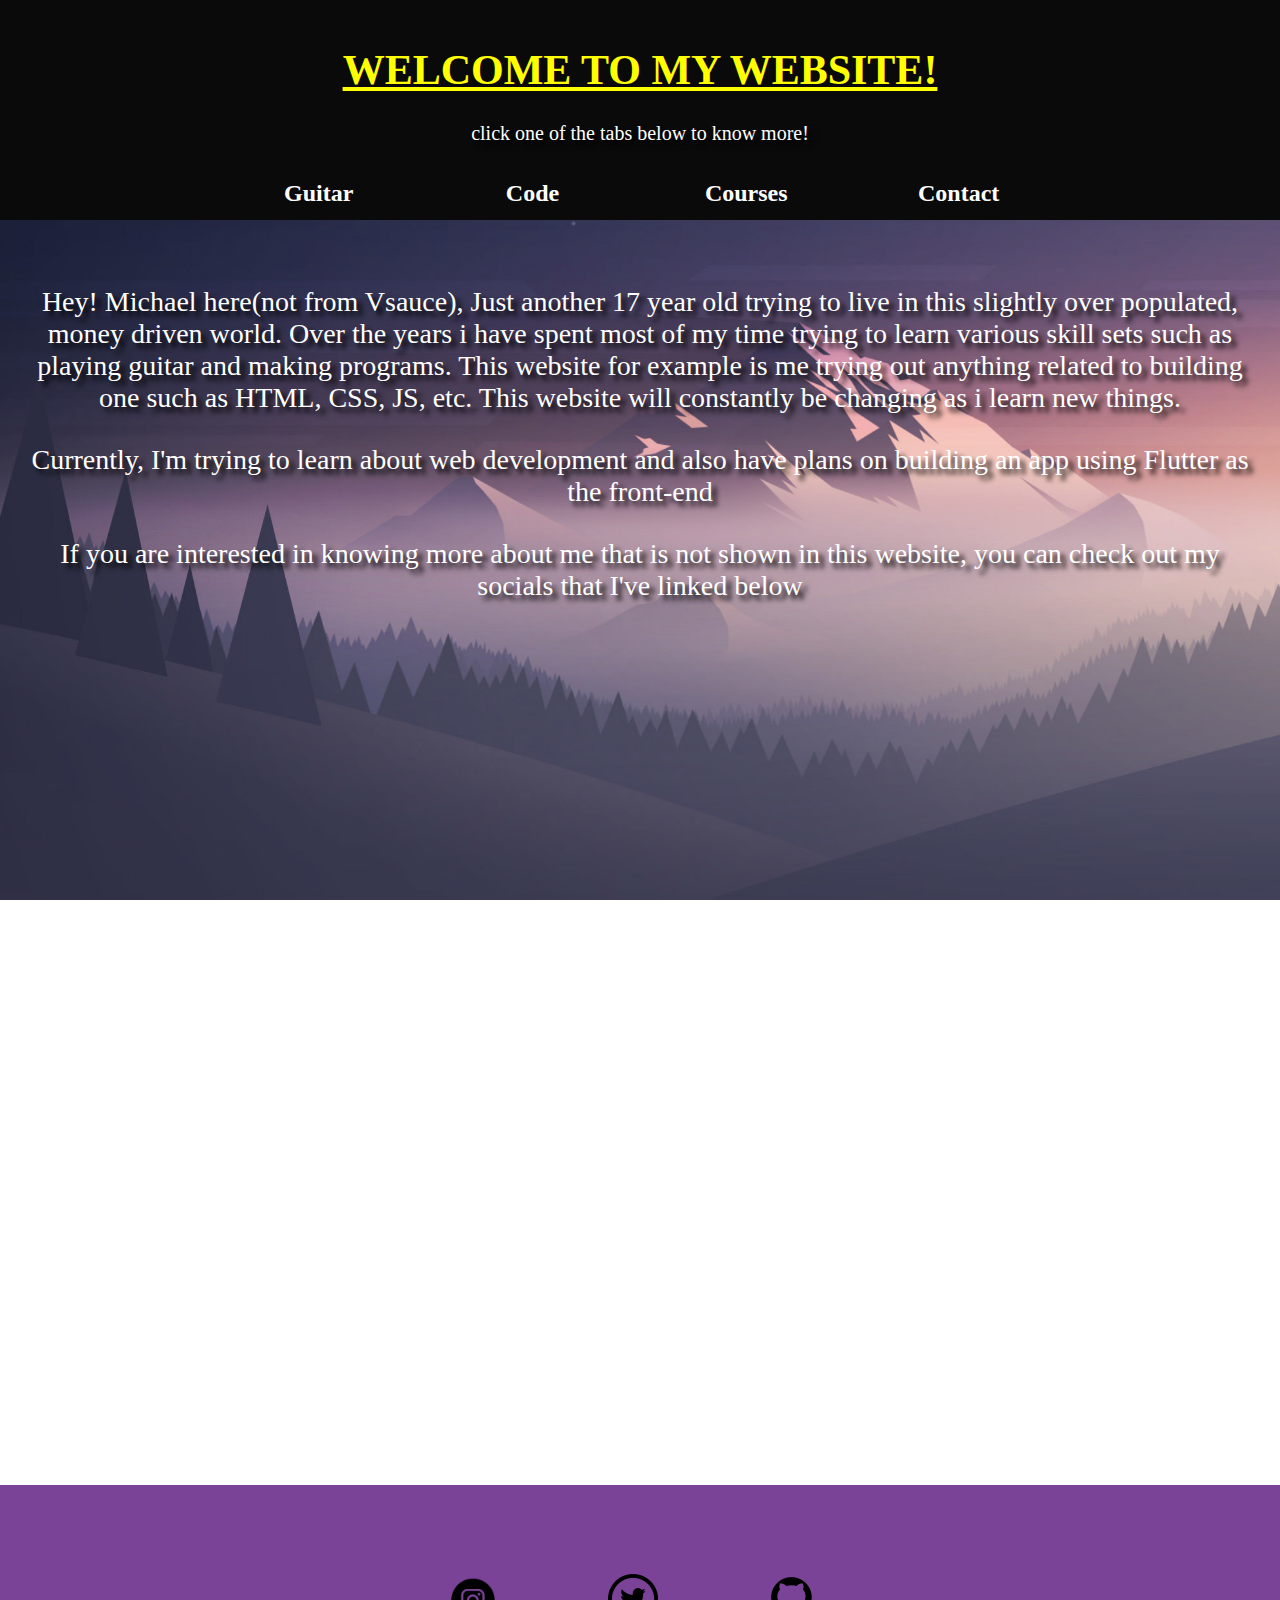
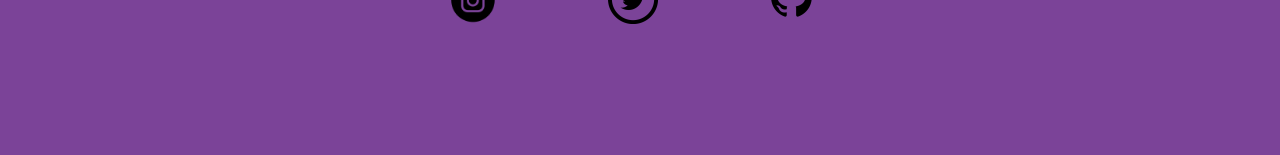
==== index.html @ c49f1b36 "changes home.html to index.html" ====
<!--going to leave comments so i could look back at it and remember everything -->

<html>
	<head>
		<!-- adding a style to every element in the body -->
		<link rel="stylesheet" href="CSS/home.css">

		<title>Home</title>

	</head>
	<body style="background-image: url('images/background.jpg')">

		<!-- div acts as a container-->

		<div id="top-bar">
			<br>
			<h1 style="color:yellow; font-size: 42px" align="center"><u>WELCOME TO MY WEBSITE!</u></h1>
			<p style="color: white; font-size: 20px; margin: 15px" align="center">click one of the tabs below to know more!</p>
			<br>
		

			<a href="Guitar.html">
				<div id="guitar-tab">
					<h2 style="color: White" align="center">Guitar</h2>
				</div>

			</a>

			<a href="Code.html">
				<div id="code-tab">
					<h2 style="color: White" align="center">Code</h2>			
				</div>
			</a>

			<a href="Courses.html">
				<div id="courses-tab">
					<h2 style="color: White" align="center">Courses</h2>			
				</div>
			</a>

			<a href="Contact.html">
				<div id="contact-tab">
					<h2 style="color: White" align="center">Contact</h2>
				</div>
			</a>

		</div>
			

		<br>
		<br>

		<p align="center">Hey! Michael here(not from Vsauce), Just another 17 year old trying to live in this slightly over populated, money driven world. Over the years i have spent most of my time trying to learn various skill sets such as playing guitar and making programs. This website for example is me trying out anything related to building one such as HTML, CSS, JS, etc. This website will constantly be changing as i learn new things.</p>

		<p align="center">Currently, I'm trying to learn about web development and also have plans on building an app using Flutter as the front-end</p>

		<p align="center">If you are interested in knowing more about me that is not shown in this website, you can check out my socials that I've linked below</p>

		<div id="bottom-bar">

			<div id="instagram">
				<a href= "https://www.instagram.com/michaelispahani/">
					<img src="images/instagram.png", alt="instagram link", height="50", width="50", align="center">
				</a>
			</div>

			<div id="twitter">
				<a href="https://twitter.com/ispahanimichael">
					<img src="images/Twitter.png", alt="twitter link", height="50", width="50", align="center">
				</a>
			</div>

			<div id="github">
				<a href="https://github.com/Michaelexe">
					<img src="images/github.png", alt="github link", height="50", width="50" align="center">
				</a>
		</div>


		
	</body>
</html>
---- CSS/home.css ----
p {
	color: white; 
	font-size: 28px; 
	margin: 30px; 
	text-shadow: 5px 5px 5px Black
}



body { 
	background-size: cover; 
	background-attachment: fixed; 
	margin: 0;
}



#top-bar {
	background-color: rgb(10,10,10);
	height: 220px
}


#guitar-tab {
	background-color: rgb(10,10,10); 
	position: absolute; 
	top: 160px;
	left: 16.6%; 
	width: 16.6%;
	height: 56px
}



#code-tab {
	background-color: rgb(10,10,10); 
	position: absolute; 
	top: 160px;
	left: 33.3%; 
	width: 16.6%;
	height: 56px
}



#courses-tab {
	background-color: rgb(10,10,10); 
	position: absolute; 
	top: 160px;
	left: 50%; 
	width: 16.6%;
	height: 56px
}



#contact-tab {
	background-color: rgb(10,10,10); 
	position: absolute; 
	top: 160px;
	left: 66.6%; 
	width: 16.6%;
	height: 56px
}



#bottom-bar {
	position: absolute;
	top: 165%;
	width: 100%;
	height: 30%; 
	background-color: #7B4398;
}



#instagram {
	position: absolute; 
	top: 33%; 
	left: 35%;
	background-color: #7B4398;
}



#twitter {
	position: absolute; 
	top: 33%; 
	left: 47.5%; 
	background-color: #7B4398;
}



#github {
	position: absolute; 
	top: 33%; 
	left: 60%; 
	background-color: #7B4398;
}



#guitar-tab:hover {
	background-color:  black;
	border-bottom: 4px solid white;
}



#code-tab:hover {
	background-color:  black;
	border-bottom: 4px solid white;
}



#contact-tab:hover {
	background-color:  black;
	border-bottom: 4px solid white;
}



#courses-tab:hover {
	background-color:  black;
	border-bottom: 4px solid white;
}
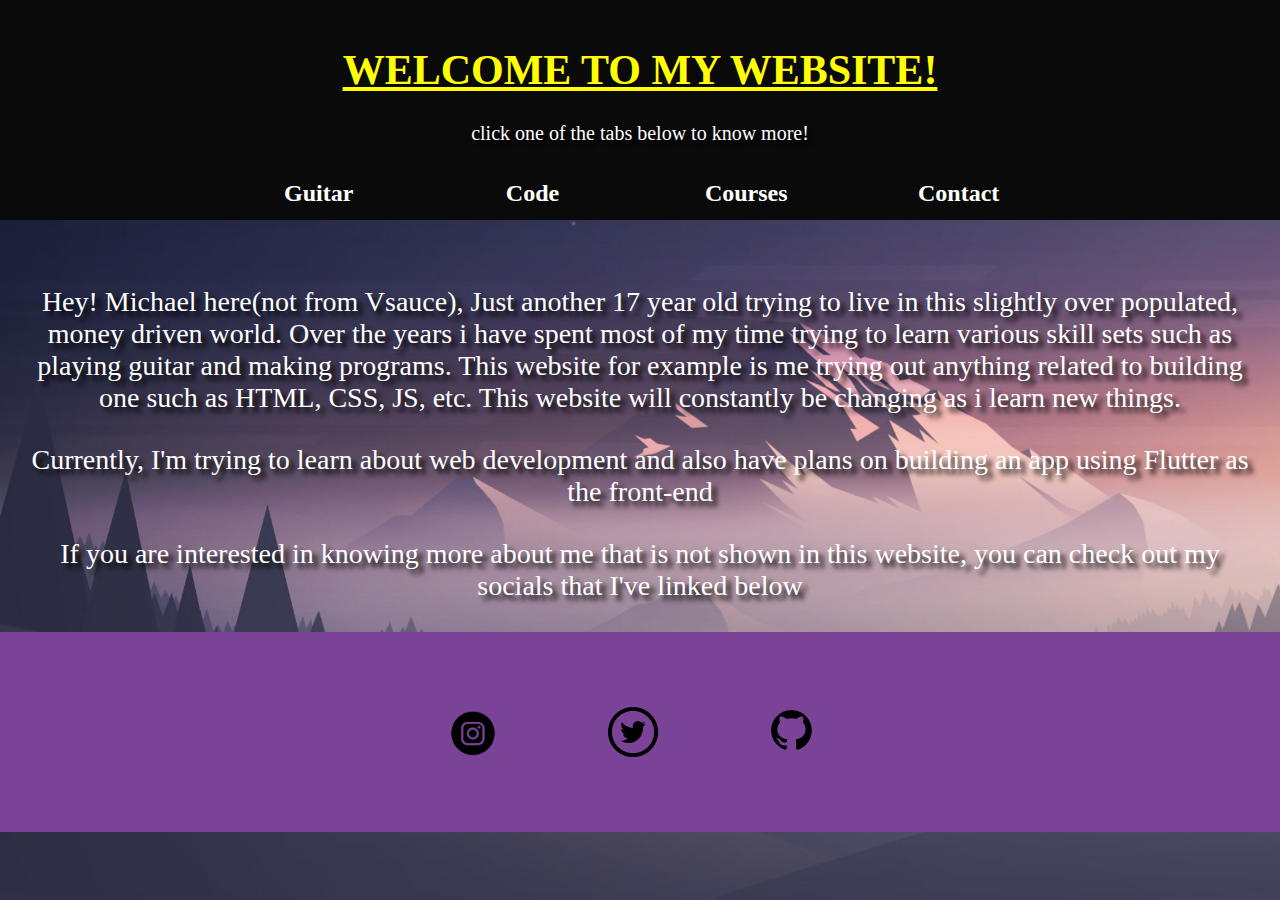
==== commit 8b284d48: "minor changes" ====
--- a/index.html
+++ b/index.html
@@ -74,6 +74,8 @@
 				<a href="https://github.com/Michaelexe">
 					<img src="images/github.png", alt="github link", height="50", width="50" align="center">
 				</a>
+			</div>
+				
 		</div>
 
 
--- a/CSS/home.css
+++ b/CSS/home.css
@@ -17,7 +17,7 @@
 
 #top-bar {
 	background-color: rgb(10,10,10);
-	height: 220px
+	height: 220px;
 }
 
 
@@ -66,10 +66,8 @@
 
 
 #bottom-bar {
-	position: absolute;
-	top: 165%;
-	width: 100%;
-	height: 30%; 
+	position: relative;
+	height: 200px; 
 	background-color: #7B4398;
 }
 
@@ -77,8 +75,9 @@
 
 #instagram {
 	position: absolute; 
-	top: 33%; 
+	top: 75px; 
 	left: 35%;
+	width: 50px;
 	background-color: #7B4398;
 }
 
@@ -86,8 +85,9 @@
 
 #twitter {
 	position: absolute; 
-	top: 33%; 
+	top: 75px; 
 	left: 47.5%; 
+	width: 50px;
 	background-color: #7B4398;
 }
 
@@ -95,8 +95,9 @@
 
 #github {
 	position: absolute; 
-	top: 33%; 
+	top: 75px; 
 	left: 60%; 
+	width: 50px;
 	background-color: #7B4398;
 }
 
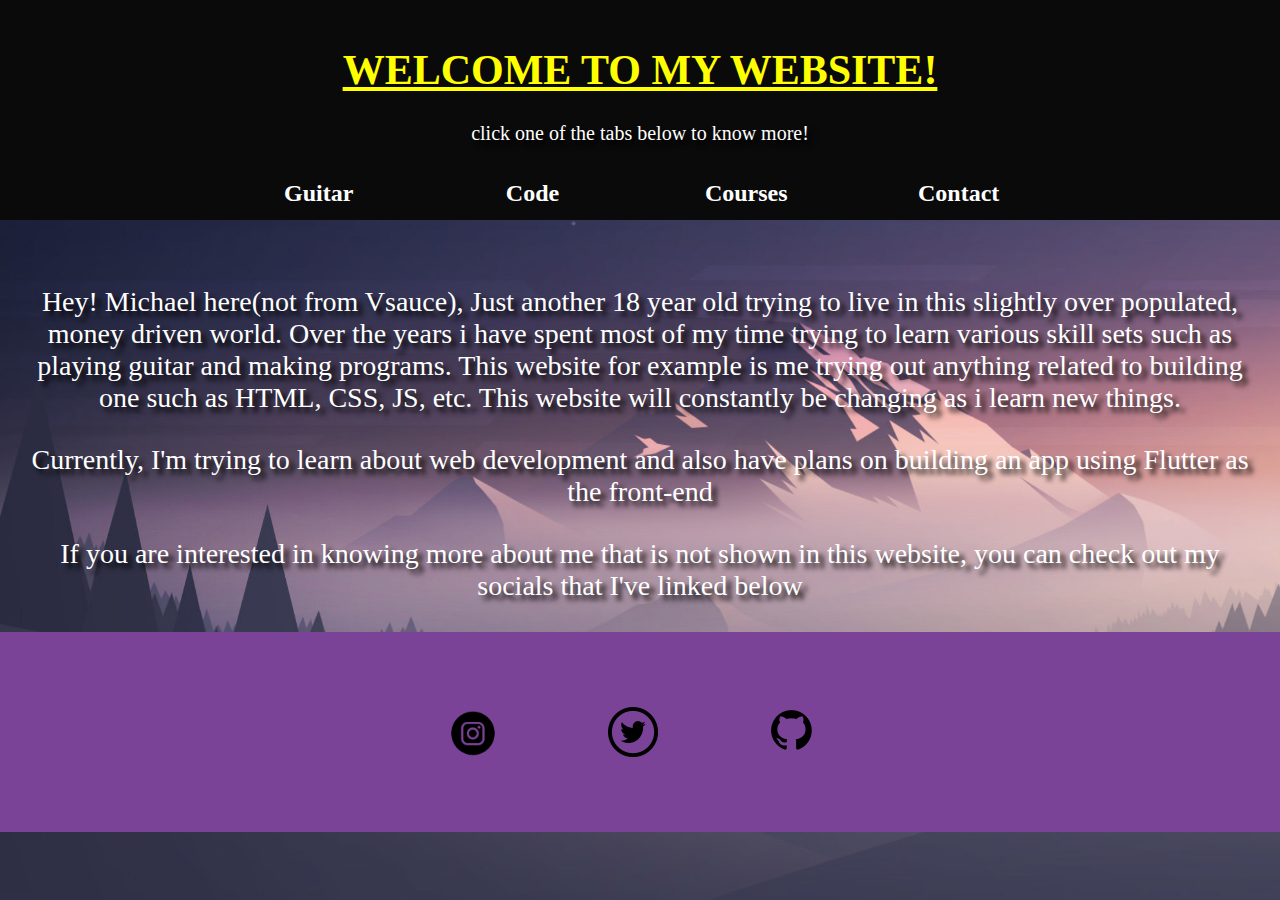
==== commit a7be292c: "I'm 18 now!" ====
--- a/index.html
+++ b/index.html
@@ -2,7 +2,9 @@
 
 <html>
 	<head>
-		<!-- adding a style to every element in the body -->
+		<meta name="viewport" content="width = device-width, initial-scale = 1.0">
+
+		<!-- adding css to the page -->
 		<link rel="stylesheet" href="CSS/home.css">
 
 		<title>Home</title>
@@ -45,12 +47,19 @@
 			</a>
 
 		</div>
+
+
+		<div id="mobile-top-bar">
+			
+			
+			
+		</div>
 			
 
 		<br>
 		<br>
 
-		<p align="center">Hey! Michael here(not from Vsauce), Just another 17 year old trying to live in this slightly over populated, money driven world. Over the years i have spent most of my time trying to learn various skill sets such as playing guitar and making programs. This website for example is me trying out anything related to building one such as HTML, CSS, JS, etc. This website will constantly be changing as i learn new things.</p>
+		<p align="center">Hey! Michael here(not from Vsauce), Just another 18 year old trying to live in this slightly over populated, money driven world. Over the years i have spent most of my time trying to learn various skill sets such as playing guitar and making programs. This website for example is me trying out anything related to building one such as HTML, CSS, JS, etc. This website will constantly be changing as i learn new things.</p>
 
 		<p align="center">Currently, I'm trying to learn about web development and also have plans on building an app using Flutter as the front-end</p>
 
--- a/CSS/home.css
+++ b/CSS/home.css
@@ -129,3 +129,13 @@
 	border-bottom: 4px solid white;
 }
 
+
+
+
+@media only screen and (max-width: 600px) {
+
+	#top-bar {
+		display: none;
+	}
+
+}